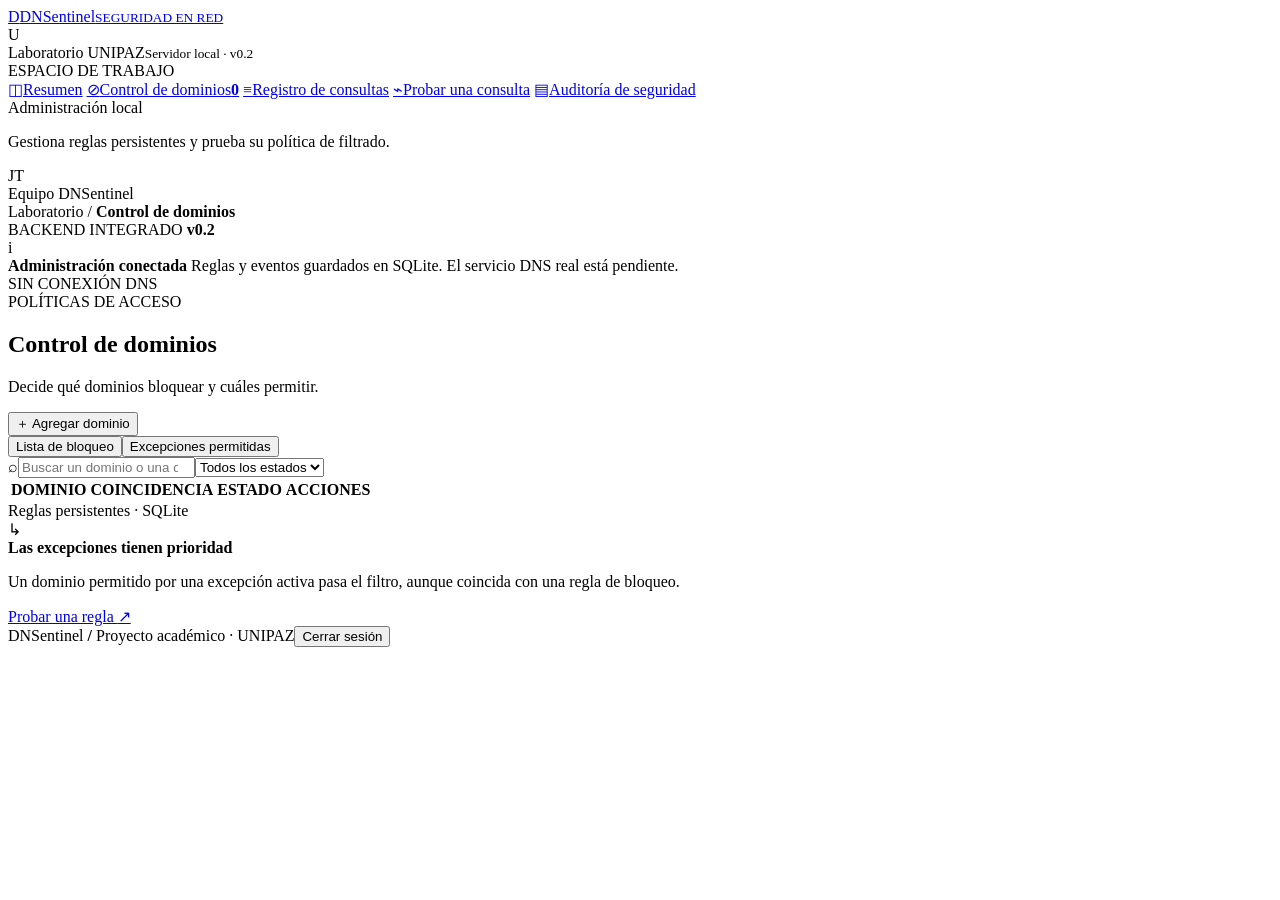
==== dnsentinel/static/index.html @ 519c51f8 "Implementa backend administrativo de DNSentinel v0.2" ====
<!doctype html>
<html lang="es">
<head><meta charset="UTF-8"><meta name="viewport" content="width=device-width, initial-scale=1"><meta name="theme-color" content="#112b2c"><meta name="description" content="DNSentinel: prototipo de administración de reglas de filtrado DNS."><title>DNSentinel · Administración local</title><link rel="stylesheet" href="/static/styles.css"></head>
<body>
<aside class="sidebar">
  <a href="#reglas" class="brand"><span class="brand-icon">D<span></span></span><span>DNSentinel<small>SEGURIDAD EN RED</small></span></a>
  <div class="workspace"><span class="workspace-icon">U</span><div>Laboratorio UNIPAZ<small>Servidor local · v0.2</small></div></div>
  <div class="nav-label">ESPACIO DE TRABAJO</div>
  <nav aria-label="Navegación principal">
    <a href="#resumen" data-page="resumen"><span>◫</span>Resumen</a>
    <a href="#reglas" data-page="reglas"><span>⊘</span>Control de dominios<b id="nav-count">0</b></a>
    <a href="#actividad" data-page="actividad"><span>≡</span>Registro de consultas</a>
    <a href="#simulador" data-page="simulador"><span>⌁</span>Probar una consulta</a>
  <a href="#auditoria" data-page="auditoria" id="audit-nav"><span>▤</span>Auditoría de seguridad</a></nav>
  <div class="sidebar-bottom"><div class="lab-note"><span class="status-dot"></span>Administración local<p>Gestiona reglas persistentes y prueba su política de filtrado.</p></div><div class="profile"><span>JT</span><div><span id="account-name">Equipo DNSentinel</span><small id="account-role"></small></div></div></div>
</aside>
<div class="shell">
  <header><div class="breadcrumb">Laboratorio <span>/</span> <strong id="breadcrumb">Control de dominios</strong></div><span class="version">BACKEND INTEGRADO <b>v0.2</b></span></header>
  <main>
    <div class="demo-banner"><span class="info-mark">i</span><div><strong>Administración conectada</strong> Reglas y eventos guardados en SQLite. El servicio DNS real está pendiente.</div><span class="demo-tag">SIN CONEXIÓN DNS</span></div>
    <section id="page-reglas" class="page">
      <div class="page-heading"><div><div class="eyebrow">POLÍTICAS DE ACCESO</div><h1>Control de dominios</h1><p>Decide qué dominios bloquear y cuáles permitir.</p></div><button class="primary" id="add-rule"><span>＋</span> Agregar dominio</button></div>
      <div class="stats" id="rule-stats"></div>
      <div class="panel">
        <div class="tabs" role="tablist" aria-label="Tipo de regla"><button id="tab-block" role="tab" data-kind="block" aria-selected="true">Lista de bloqueo <span id="block-count"></span></button><button id="tab-allow" role="tab" data-kind="allow" aria-selected="false">Excepciones permitidas <span id="allow-count"></span></button></div>
        <div class="toolbar"><label class="search"><span>⌕</span><input id="rule-search" type="search" placeholder="Buscar un dominio o una descripción…" aria-label="Buscar reglas"></label><select id="status-filter" aria-label="Filtrar por estado"><option value="all">Todos los estados</option><option value="active">Activos</option><option value="inactive">Inactivos</option></select></div>
        <div class="table-wrap"><table><thead><tr><th>DOMINIO</th><th>COINCIDENCIA</th><th>ESTADO</th><th>ACCIONES</th></tr></thead><tbody id="rules-body"></tbody></table></div><div class="table-footer"><span id="results-count"></span><span>Reglas persistentes · SQLite</span></div>
      </div>
      <div class="guidance"><span>↳</span><div><strong>Las excepciones tienen prioridad</strong><p>Un dominio permitido por una excepción activa pasa el filtro, aunque coincida con una regla de bloqueo.</p></div><a href="#simulador">Probar una regla <span>↗</span></a></div>
    </section>
    <section id="page-resumen" class="page" hidden><div class="page-heading"><div><div class="eyebrow">VISTA GENERAL</div><h1>Tu laboratorio, de un vistazo</h1><p>Resultados de las consultas que ejecutes en el simulador.</p></div><a class="primary button" href="#simulador">Nueva consulta ↗</a></div><div class="stats" id="overview-stats"></div><div class="overview-grid"><div class="panel summary-panel"><div class="panel-title"><h2>Distribución de consultas</h2><span class="pill neutral">Simuladas</span></div><div id="distribution"></div></div><div class="panel summary-panel"><h2>Estado del prototipo</h2><div class="check-row"><span class="check">✓</span><div>Gestión de reglas<small>API con autorización y almacenamiento SQLite</small></div></div><div class="check-row"><span class="check">✓</span><div>Evaluación en el servidor<small>Excepciones y coincidencia de subdominios</small></div></div><div class="check-row"><span class="pending">○</span><div>Servicio DNS real<small>Pendiente de implementar en Python</small></div></div></div></div><div class="panel summary-panel"><div class="panel-title"><h2>Últimas consultas</h2><a href="#actividad">Ver registro →</a></div><div id="recent-activity"></div></div></section>
    <section id="page-actividad" class="page" hidden><div class="page-heading"><div><div class="eyebrow">OBSERVABILIDAD</div><h1>Registro de consultas</h1><p>Consulta las decisiones del simulador y el motivo de cada resultado.</p></div><button id="export-logs" class="secondary">↓ Exportar CSV</button></div><div class="panel"><div class="toolbar"><label class="search"><span>⌕</span><input id="log-search" type="search" placeholder="Buscar en las consultas…" aria-label="Buscar consultas"></label><select id="log-filter" aria-label="Filtrar consultas"><option value="all">Todas las decisiones</option><option value="blocked">Bloqueadas</option><option value="allowed">Permitidas</option></select></div><div class="table-wrap"><table><thead><tr><th>FECHA Y HORA</th><th>DOMINIO / TIPO</th><th>DECISIÓN</th><th>MOTIVO</th></tr></thead><tbody id="logs-body"></tbody></table></div><div class="table-footer"><span id="log-count"></span><span>Solo consultas simuladas · últimos 200 registros · retención de 7 días</span></div></div></section>
    <section id="page-simulador" class="page" hidden><div class="page-heading"><div><div class="eyebrow">LABORATORIO DE PRUEBAS</div><h1>Prueba tus reglas</h1><p>Comprueba la decisión de filtrado sin realizar una consulta a Internet.</p></div></div><div class="sim-grid"><div class="panel summary-panel"><h2>Simular consulta DNS</h2><p class="muted">Introduce un dominio y evalúalo con las reglas activas.</p><form id="sim-form"><label for="sim-domain">Dominio</label><input id="sim-domain" placeholder="ejemplo: malware.test" required maxlength="253" autocomplete="off"><div class="form-row"><div><label for="sim-type">Tipo de registro</label><select id="sim-type"><option>A</option><option>AAAA</option><option>MX</option><option>TXT</option></select></div><div><label for="sim-transport">Transporte simulado</label><select id="sim-transport"><option>UDP</option><option>TCP</option></select></div></div><p class="field-error" id="sim-error" role="alert"></p><button class="primary" type="submit">Evaluar dominio <span>→</span></button></form><div class="examples">Prueba con <button data-example="malware.test">malware.test</button><button data-example="seguro.malware.test">seguro.malware.test</button></div></div><div class="panel result-panel" id="sim-result" aria-live="polite"><div class="result-symbol">⌁</div><h2>Todo listo para probar</h2><p>Aquí verás la decisión y la regla que la produjo.</p><span class="pill neutral">Sin tráfico de red</span></div></div><div class="guidance"><span>i</span><div><strong>¿Qué verifica esta prueba?</strong><p>Solo la política de filtrado. No comprueba la existencia del dominio, su reputación ni la respuesta de un servidor DNS.</p></div></div></section>
<section id="page-auditoria" class="page" hidden><div class="page-heading"><div><div class="eyebrow">SEGURIDAD</div><h1>Auditoría de seguridad</h1><p>Accesos, validaciones rechazadas y cambios administrativos. Solo administradores.</p></div><button class="secondary" id="refresh-audit">Actualizar</button></div><div class="panel"><div class="table-wrap"><table><thead><tr><th>FECHA</th><th>USUARIO</th><th>ACCIÓN</th><th>RESULTADO</th><th>DETALLE</th></tr></thead><tbody id="audit-body"></tbody></table></div><div class="table-footer">Últimos 200 eventos · retención de 7 días · máximo 10.000 eventos</div></div></section>    <footer><span>DNSentinel <b> / </b> Proyecto académico · UNIPAZ</span><button id="logout">Cerrar sesión</button></footer>
  </main>
</div>
<dialog id="rule-dialog"><form id="rule-form"><div class="dialog-heading"><div><div class="eyebrow">CONTROL DE DOMINIOS</div><h2 id="dialog-title">Agregar dominio</h2></div><button type="button" class="icon-button" id="close-dialog" aria-label="Cerrar">×</button></div><label for="domain-input">Dominio <span class="required">*</span></label><input id="domain-input" required maxlength="253" placeholder="dominio.test" autocomplete="off"><small>Escribe solo el dominio, sin https:// ni rutas.</small><label for="kind-input">Acción</label><select id="kind-input"><option value="block">Bloquear dominio</option><option value="allow">Permitir como excepción</option></select><label for="note-input">Descripción</label><input id="note-input" maxlength="120" placeholder="Motivo de esta regla (opcional)"><label class="checkbox"><input id="subdomain-input" type="checkbox"><span>Incluir todos sus subdominios<small>La regla también coincidirá con sub.dominio.test.</small></span></label><label class="checkbox"><input id="active-input" type="checkbox" checked><span>Regla activa</span></label><p id="rule-error" class="field-error" role="alert"></p><div class="dialog-actions"><button type="button" id="cancel-dialog" class="secondary">Cancelar</button><button type="submit" class="primary">Guardar regla</button></div></form></dialog>
<div class="toast" id="toast" role="status" hidden></div><script src="/static/api.js"></script><script src="/static/app.js"></script>
</body></html>
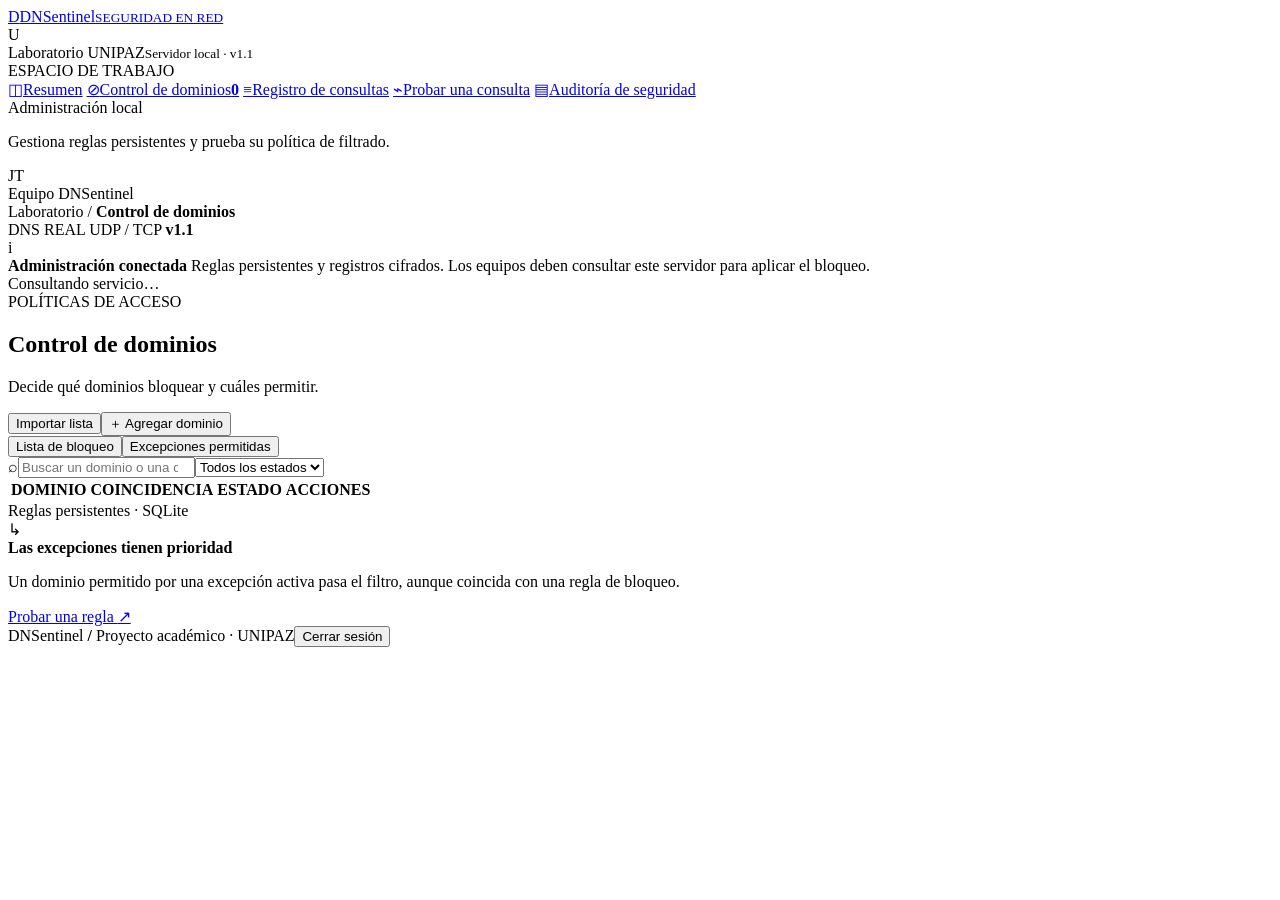
==== commit 297f5820: "Integra servidor DNS, lanzador Windows y proteccion de Chrome" ====
--- a/dnsentinel/static/index.html
+++ b/dnsentinel/static/index.html
@@ -4,7 +4,7 @@
 <body>
 <aside class="sidebar">
   <a href="#reglas" class="brand"><span class="brand-icon">D<span></span></span><span>DNSentinel<small>SEGURIDAD EN RED</small></span></a>
-  <div class="workspace"><span class="workspace-icon">U</span><div>Laboratorio UNIPAZ<small>Servidor local · v0.2</small></div></div>
+  <div class="workspace"><span class="workspace-icon">U</span><div>Laboratorio UNIPAZ<small>Servidor local · v1.1</small></div></div>
   <div class="nav-label">ESPACIO DE TRABAJO</div>
   <nav aria-label="Navegación principal">
     <a href="#resumen" data-page="resumen"><span>◫</span>Resumen</a>
@@ -15,11 +15,11 @@
   <div class="sidebar-bottom"><div class="lab-note"><span class="status-dot"></span>Administración local<p>Gestiona reglas persistentes y prueba su política de filtrado.</p></div><div class="profile"><span>JT</span><div><span id="account-name">Equipo DNSentinel</span><small id="account-role"></small></div></div></div>
 </aside>
 <div class="shell">
-  <header><div class="breadcrumb">Laboratorio <span>/</span> <strong id="breadcrumb">Control de dominios</strong></div><span class="version">BACKEND INTEGRADO <b>v0.2</b></span></header>
+  <header><div class="breadcrumb">Laboratorio <span>/</span> <strong id="breadcrumb">Control de dominios</strong></div><span class="version">DNS REAL UDP / TCP <b>v1.1</b></span></header>
   <main>
-    <div class="demo-banner"><span class="info-mark">i</span><div><strong>Administración conectada</strong> Reglas y eventos guardados en SQLite. El servicio DNS real está pendiente.</div><span class="demo-tag">SIN CONEXIÓN DNS</span></div>
+    <div class="demo-banner"><span class="info-mark">i</span><div><strong>Administración conectada</strong> Reglas persistentes y registros cifrados. Los equipos deben consultar este servidor para aplicar el bloqueo.</div><span class="demo-tag" id="dns-status">Consultando servicio…</span></div>
     <section id="page-reglas" class="page">
-      <div class="page-heading"><div><div class="eyebrow">POLÍTICAS DE ACCESO</div><h1>Control de dominios</h1><p>Decide qué dominios bloquear y cuáles permitir.</p></div><button class="primary" id="add-rule"><span>＋</span> Agregar dominio</button></div>
+      <div class="page-heading"><div><div class="eyebrow">POLÍTICAS DE ACCESO</div><h1>Control de dominios</h1><p>Decide qué dominios bloquear y cuáles permitir.</p></div><button id="import-rules" class="secondary">Importar lista</button><button class="primary" id="add-rule"><span>＋</span> Agregar dominio</button></div>
       <div class="stats" id="rule-stats"></div>
       <div class="panel">
         <div class="tabs" role="tablist" aria-label="Tipo de regla"><button id="tab-block" role="tab" data-kind="block" aria-selected="true">Lista de bloqueo <span id="block-count"></span></button><button id="tab-allow" role="tab" data-kind="allow" aria-selected="false">Excepciones permitidas <span id="allow-count"></span></button></div>
@@ -28,12 +28,12 @@
       </div>
       <div class="guidance"><span>↳</span><div><strong>Las excepciones tienen prioridad</strong><p>Un dominio permitido por una excepción activa pasa el filtro, aunque coincida con una regla de bloqueo.</p></div><a href="#simulador">Probar una regla <span>↗</span></a></div>
     </section>
-    <section id="page-resumen" class="page" hidden><div class="page-heading"><div><div class="eyebrow">VISTA GENERAL</div><h1>Tu laboratorio, de un vistazo</h1><p>Resultados de las consultas que ejecutes en el simulador.</p></div><a class="primary button" href="#simulador">Nueva consulta ↗</a></div><div class="stats" id="overview-stats"></div><div class="overview-grid"><div class="panel summary-panel"><div class="panel-title"><h2>Distribución de consultas</h2><span class="pill neutral">Simuladas</span></div><div id="distribution"></div></div><div class="panel summary-panel"><h2>Estado del prototipo</h2><div class="check-row"><span class="check">✓</span><div>Gestión de reglas<small>API con autorización y almacenamiento SQLite</small></div></div><div class="check-row"><span class="check">✓</span><div>Evaluación en el servidor<small>Excepciones y coincidencia de subdominios</small></div></div><div class="check-row"><span class="pending">○</span><div>Servicio DNS real<small>Pendiente de implementar en Python</small></div></div></div></div><div class="panel summary-panel"><div class="panel-title"><h2>Últimas consultas</h2><a href="#actividad">Ver registro →</a></div><div id="recent-activity"></div></div></section>
-    <section id="page-actividad" class="page" hidden><div class="page-heading"><div><div class="eyebrow">OBSERVABILIDAD</div><h1>Registro de consultas</h1><p>Consulta las decisiones del simulador y el motivo de cada resultado.</p></div><button id="export-logs" class="secondary">↓ Exportar CSV</button></div><div class="panel"><div class="toolbar"><label class="search"><span>⌕</span><input id="log-search" type="search" placeholder="Buscar en las consultas…" aria-label="Buscar consultas"></label><select id="log-filter" aria-label="Filtrar consultas"><option value="all">Todas las decisiones</option><option value="blocked">Bloqueadas</option><option value="allowed">Permitidas</option></select></div><div class="table-wrap"><table><thead><tr><th>FECHA Y HORA</th><th>DOMINIO / TIPO</th><th>DECISIÓN</th><th>MOTIVO</th></tr></thead><tbody id="logs-body"></tbody></table></div><div class="table-footer"><span id="log-count"></span><span>Solo consultas simuladas · últimos 200 registros · retención de 7 días</span></div></div></section>
+    <section id="page-resumen" class="page" hidden><div class="page-heading"><div><div class="eyebrow">VISTA GENERAL</div><h1>Tu laboratorio, de un vistazo</h1><p>Resultados de consultas DNS reales y evaluaciones de política.</p></div><a class="primary button" href="#simulador">Nueva consulta ↗</a></div><div class="stats" id="overview-stats"></div><div class="overview-grid"><div class="panel summary-panel"><div class="panel-title"><h2>Distribución de consultas</h2><span class="pill neutral">Registradas</span></div><div id="distribution"></div></div><div class="panel summary-panel"><h2>Estado del servicio</h2><div class="check-row"><span class="check">✓</span><div>Gestión de reglas<small>API con autorización y almacenamiento SQLite</small></div></div><div class="check-row"><span class="check">✓</span><div>Evaluación en el servidor<small>Excepciones y coincidencia de subdominios</small></div></div><div class="check-row"><span class="pending">○</span><div>Servicio DNS real<small>UDP y TCP · estado visible en la barra superior</small></div></div></div></div><div class="panel summary-panel"><div class="panel-title"><h2>Últimas consultas</h2><a href="#actividad">Ver registro →</a></div><div id="recent-activity"></div></div></section>
+    <section id="page-actividad" class="page" hidden><div class="page-heading"><div><div class="eyebrow">OBSERVABILIDAD</div><h1>Registro de consultas</h1><p>Consulta las decisiones del servicio DNS y del simulador, identificadas por su origen.</p></div><button id="export-logs" class="secondary">↓ Exportar CSV</button></div><div class="panel"><div class="toolbar"><label class="search"><span>⌕</span><input id="log-search" type="search" placeholder="Buscar en las consultas…" aria-label="Buscar consultas"></label><select id="log-filter" aria-label="Filtrar consultas"><option value="all">Todas las decisiones</option><option value="blocked">Bloqueadas</option><option value="allowed">Permitidas</option><option value="failed">Fallidas</option></select></div><div class="table-wrap"><table><thead><tr><th>FECHA Y HORA</th><th>DOMINIO / TIPO</th><th>DECISIÓN</th><th>MOTIVO</th></tr></thead><tbody id="logs-body"></tbody></table></div><div class="table-footer"><span id="log-count"></span><span>Consultas reales y simuladas · últimos 2.000 registros · retención de 7 días</span></div></div></section>
     <section id="page-simulador" class="page" hidden><div class="page-heading"><div><div class="eyebrow">LABORATORIO DE PRUEBAS</div><h1>Prueba tus reglas</h1><p>Comprueba la decisión de filtrado sin realizar una consulta a Internet.</p></div></div><div class="sim-grid"><div class="panel summary-panel"><h2>Simular consulta DNS</h2><p class="muted">Introduce un dominio y evalúalo con las reglas activas.</p><form id="sim-form"><label for="sim-domain">Dominio</label><input id="sim-domain" placeholder="ejemplo: malware.test" required maxlength="253" autocomplete="off"><div class="form-row"><div><label for="sim-type">Tipo de registro</label><select id="sim-type"><option>A</option><option>AAAA</option><option>MX</option><option>TXT</option></select></div><div><label for="sim-transport">Transporte simulado</label><select id="sim-transport"><option>UDP</option><option>TCP</option></select></div></div><p class="field-error" id="sim-error" role="alert"></p><button class="primary" type="submit">Evaluar dominio <span>→</span></button></form><div class="examples">Prueba con <button data-example="malware.test">malware.test</button><button data-example="seguro.malware.test">seguro.malware.test</button></div></div><div class="panel result-panel" id="sim-result" aria-live="polite"><div class="result-symbol">⌁</div><h2>Todo listo para probar</h2><p>Aquí verás la decisión y la regla que la produjo.</p><span class="pill neutral">Sin tráfico de red</span></div></div><div class="guidance"><span>i</span><div><strong>¿Qué verifica esta prueba?</strong><p>Solo la política de filtrado. No comprueba la existencia del dominio, su reputación ni la respuesta de un servidor DNS.</p></div></div></section>
 <section id="page-auditoria" class="page" hidden><div class="page-heading"><div><div class="eyebrow">SEGURIDAD</div><h1>Auditoría de seguridad</h1><p>Accesos, validaciones rechazadas y cambios administrativos. Solo administradores.</p></div><button class="secondary" id="refresh-audit">Actualizar</button></div><div class="panel"><div class="table-wrap"><table><thead><tr><th>FECHA</th><th>USUARIO</th><th>ACCIÓN</th><th>RESULTADO</th><th>DETALLE</th></tr></thead><tbody id="audit-body"></tbody></table></div><div class="table-footer">Últimos 200 eventos · retención de 7 días · máximo 10.000 eventos</div></div></section>    <footer><span>DNSentinel <b> / </b> Proyecto académico · UNIPAZ</span><button id="logout">Cerrar sesión</button></footer>
   </main>
 </div>
 <dialog id="rule-dialog"><form id="rule-form"><div class="dialog-heading"><div><div class="eyebrow">CONTROL DE DOMINIOS</div><h2 id="dialog-title">Agregar dominio</h2></div><button type="button" class="icon-button" id="close-dialog" aria-label="Cerrar">×</button></div><label for="domain-input">Dominio <span class="required">*</span></label><input id="domain-input" required maxlength="253" placeholder="dominio.test" autocomplete="off"><small>Escribe solo el dominio, sin https:// ni rutas.</small><label for="kind-input">Acción</label><select id="kind-input"><option value="block">Bloquear dominio</option><option value="allow">Permitir como excepción</option></select><label for="note-input">Descripción</label><input id="note-input" maxlength="120" placeholder="Motivo de esta regla (opcional)"><label class="checkbox"><input id="subdomain-input" type="checkbox"><span>Incluir todos sus subdominios<small>La regla también coincidirá con sub.dominio.test.</small></span></label><label class="checkbox"><input id="active-input" type="checkbox" checked><span>Regla activa</span></label><p id="rule-error" class="field-error" role="alert"></p><div class="dialog-actions"><button type="button" id="cancel-dialog" class="secondary">Cancelar</button><button type="submit" class="primary">Guardar regla</button></div></form></dialog>
-<div class="toast" id="toast" role="status" hidden></div><script src="/static/api.js"></script><script src="/static/app.js"></script>
+<dialog id="import-dialog"><form id="import-form"><h2>Importar dominios</h2><p>Archivo UTF-8 de hasta 1 MiB. Un dominio por línea o formato hosts; máximo 5.000 reglas.</p><label for="import-file">Archivo .txt o .hosts</label><input id="import-file" type="file" accept=".txt,.hosts" required><label for="import-kind">Acción</label><select id="import-kind"><option value="block">Bloquear</option><option value="allow">Permitir (excepción)</option></select><label><input id="import-subs" type="checkbox" checked> Incluir subdominios</label><p id="import-error" role="alert"></p><button type="button" id="cancel-import" class="secondary">Cancelar</button><button type="submit" class="primary">Importar</button></form></dialog><div class="toast" id="toast" role="status" hidden></div><script src="/static/api.js"></script><script src="/static/app.js"></script>
 </body></html>
